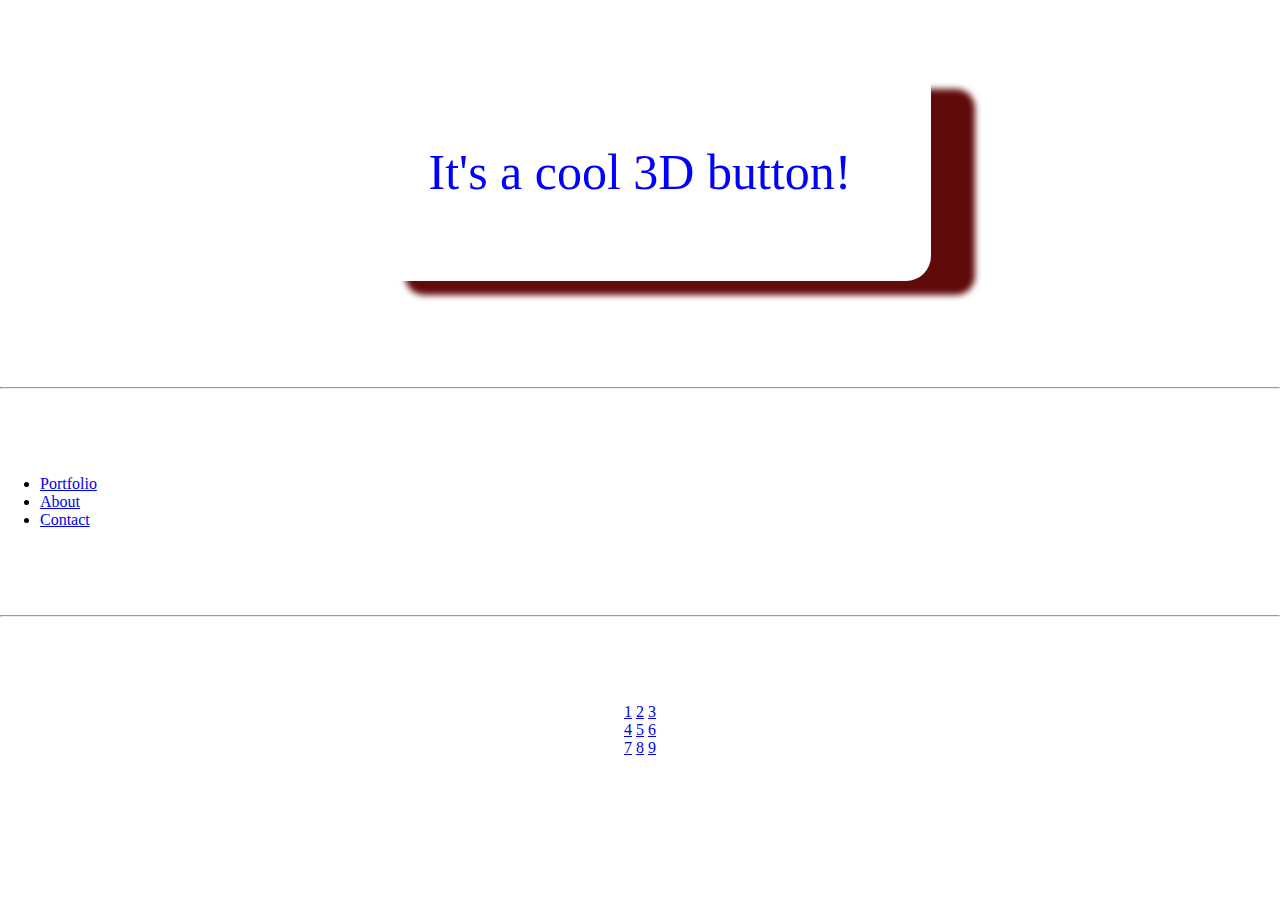
==== index.html @ 1e138062 "edited index" ====
<!DOCTYPE html>
<html lang="en">
  <head>
    <title>Copy Kitten</title>
    <meta charset="UTF-8">
    <meta name="viewport" content="width=device-width, initial-scale=1">
    <link href="./style.css" rel="stylesheet" type="text/css">
    <link href="./button.css" rel="stylesheet" type="text/css">
    <link href="./header.css" rel="stylesheet" type="text/css">
    <link href="./table.css" rel="stylesheet" type="text/css">
  </head>
  <body>
    <div class="container">
      <a href="#" id="button">It's a cool 3D button!</a>
    </div>

    <hr>

    <ul>
      <li><a href="index.html">Portfolio</a></li>
      <li><a href="about.html">About</a></li>
      <li><a href="contact.html">Contact</a></li>
    </ul>

    <hr>
    

    <div class="container" class="">
      <div>
        <a href="#">1</a>
        <a href="#">2</a>
        <a href="#">3</a>
      </div>
      <div>
          <a href="#">4</a>
          <a href="#">5</a>
          <a href="#">6</a>
      </div>
      <div>
          <a href="#">7</a>
          <a href="#">8</a>
          <a href="#">9</a>
      </div>
    </div>
  </body>
</html>
---- style.css ----
* {
  margin: 0;
  box-sizing: border-box;
}

body {
  display: flex;
  flex-direction: column;
  justify-content: space-around;
  min-height: 800px;
}
---- button.css ----
#button {
    color: blue;
    background-color: rgba (0,183,255,1);
    border: none;
    border-radius: 25px;
    padding: 80px;
    text-align: center;
    text-decoration: none;
    display: inline-block;
    font-size: 50px;
    margin: 20px 20px 20px;
    box-shadow: 50px 20px 6px -6px rgb(97,10,10)
}
#button: {
    background-color: blue
}
.container {
    text-align: center;
}
---- header.css ----
.header {
    padding: 60px;
    text-align: center;
    background: #1abc9c;
    color: white;
    font-size: 30px;
}
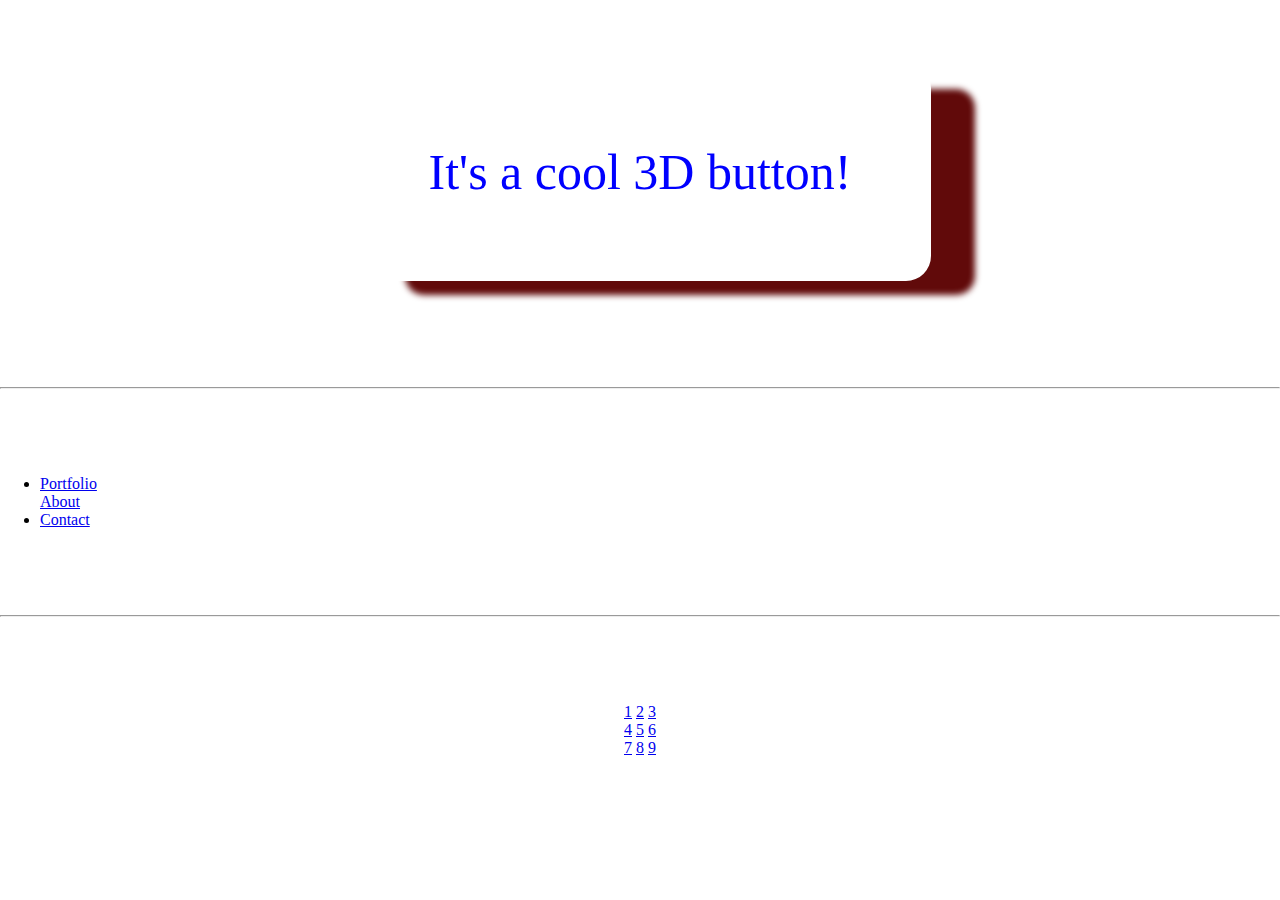
==== commit aa503bee: "added table in index" ====
--- a/index.html
+++ b/index.html
@@ -15,17 +15,17 @@
     </div>
 
     <hr>
-
+    <div>
     <ul>
-      <li><a href="index.html">Portfolio</a></li>
+      <li><a href="index.html">Portfolio</a></li
       <li><a href="about.html">About</a></li>
       <li><a href="contact.html">Contact</a></li>
     </ul>
-
+  </div>
     <hr>
     
 
-    <div class="container" class="">
+    <div class="container" class="rTableHead">
       <div>
         <a href="#">1</a>
         <a href="#">2</a>
--- a/table.css
+++ b/table.css
@@ -0,0 +1,7 @@
+#table {
+    border-collapse: collapse;
+}
+
+table, th, td {
+    border: 1px solid black;
+}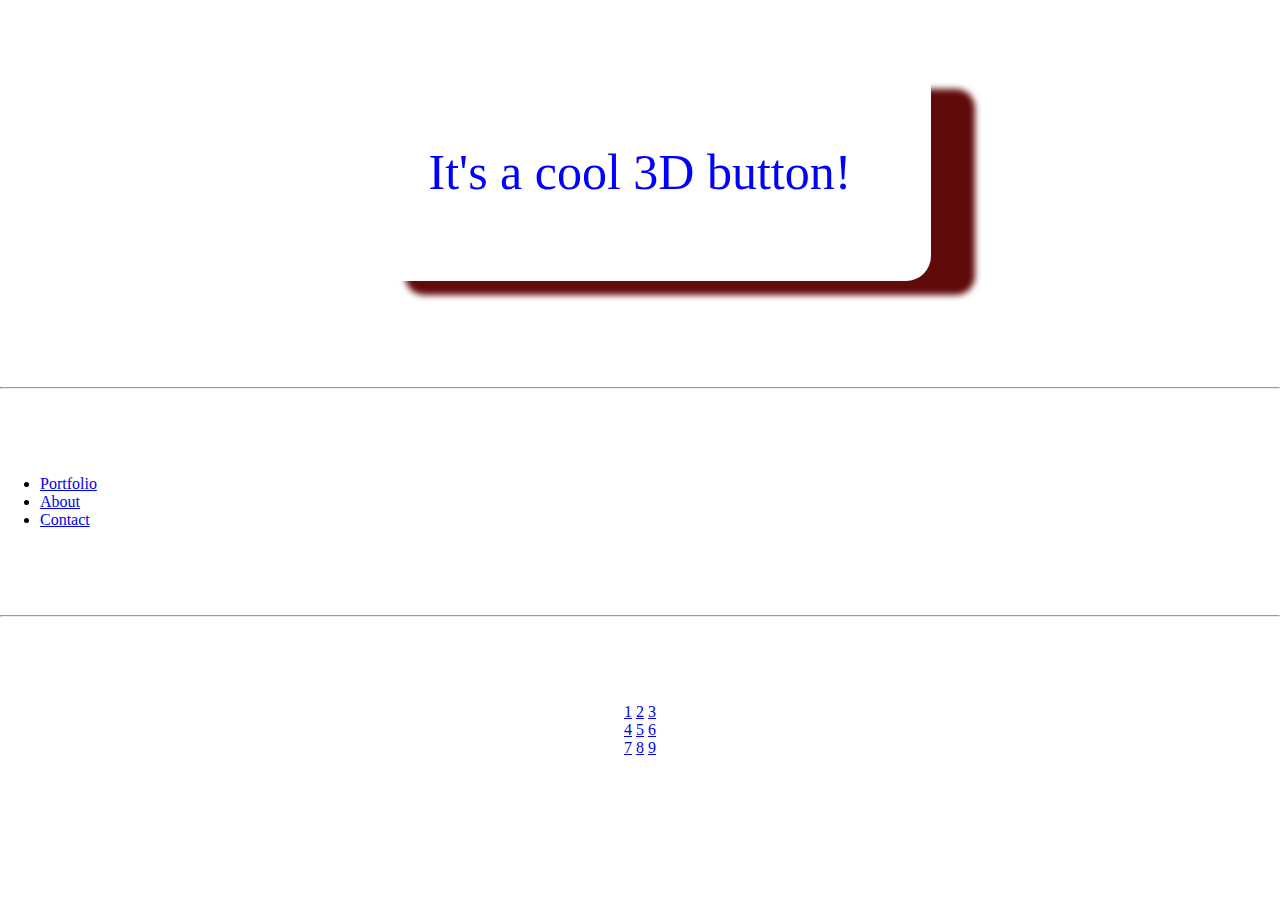
==== commit 1cc1f332: "adding header very confused about header" ====
--- a/index.html
+++ b/index.html
@@ -17,7 +17,7 @@
     <hr>
     <div>
     <ul>
-      <li><a href="index.html">Portfolio</a></li
+      <li><a href="index.html">Portfolio</a></li>
       <li><a href="about.html">About</a></li>
       <li><a href="contact.html">Contact</a></li>
     </ul>
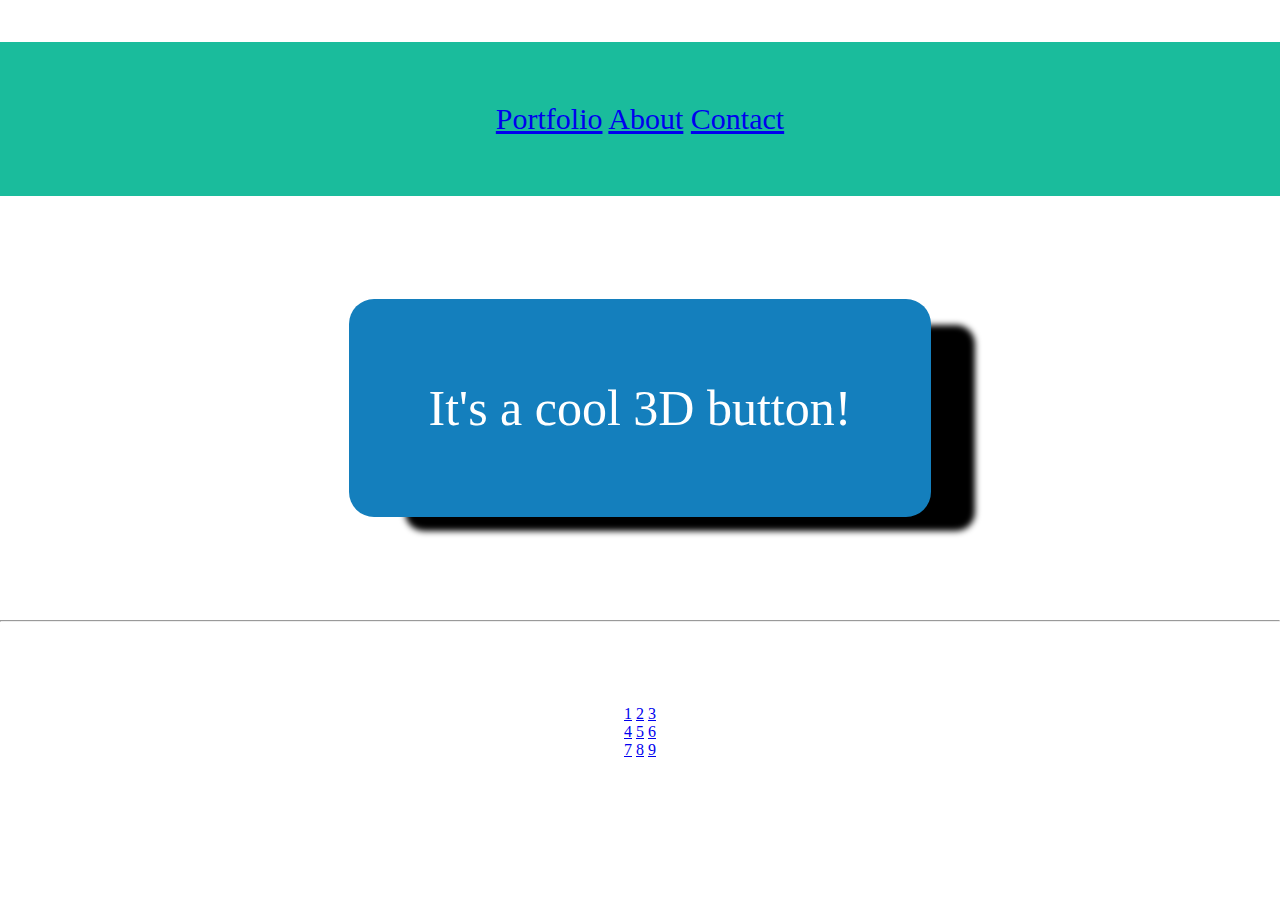
==== commit f3f10c6e: "fixed table and changed header location" ====
--- a/index.html
+++ b/index.html
@@ -10,18 +10,14 @@
     <link href="./table.css" rel="stylesheet" type="text/css">
   </head>
   <body>
+      <div id="nav" class="bar">
+          <a href="index.html">Portfolio</a>
+          <a href="about.html">About</a>
+          <a href="contact.html">Contact</a>
+      </div>
     <div class="container">
       <a href="#" id="button">It's a cool 3D button!</a>
     </div>
-
-    <hr>
-    <div>
-    <ul>
-      <li><a href="index.html">Portfolio</a></li>
-      <li><a href="about.html">About</a></li>
-      <li><a href="contact.html">Contact</a></li>
-    </ul>
-  </div>
     <hr>
     
 
--- a/button.css
+++ b/button.css
@@ -1,5 +1,5 @@
 #button {
-    color: blue;
+    color: rgb(255, 255, 255);
     background-color: rgba (0,183,255,1);
     border: none;
     border-radius: 25px;
@@ -9,10 +9,14 @@
     display: inline-block;
     font-size: 50px;
     margin: 20px 20px 20px;
-    box-shadow: 50px 20px 6px -6px rgb(97,10,10)
+    box-shadow: 50px 20px 6px -6px rgb(0, 0, 0)
 }
-#button: {
-    background-color: blue
+#button {
+    background-color: rgb(20, 127, 189)
+}
+
+#button:hover {
+    background-color: rgb(12, 24, 201)
 }
 .container {
     text-align: center;
--- a/header.css
+++ b/header.css
@@ -1,7 +1,7 @@
-.header {
+#nav {
     padding: 60px;
     text-align: center;
     background: #1abc9c;
-    color: white;
+    color:red;
     font-size: 30px;
 }
--- a/table.css
+++ b/table.css
@@ -4,4 +4,4 @@
 
 table, th, td {
     border: 1px solid black;
-}+}
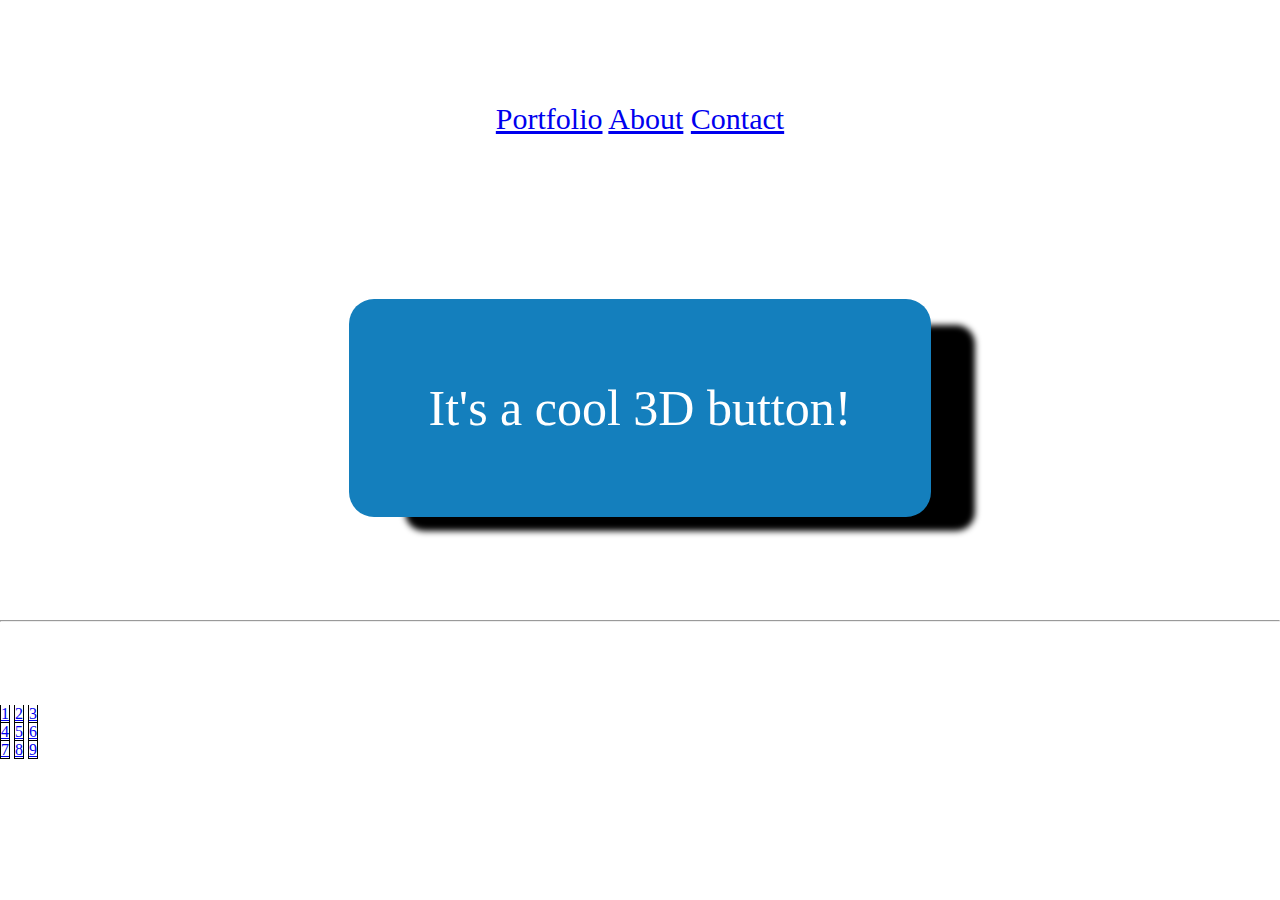
==== commit b3feefe1: "updating live in class" ====
--- a/index.html
+++ b/index.html
@@ -19,20 +19,18 @@
       <a href="#" id="button">It's a cool 3D button!</a>
     </div>
     <hr>
-    
-
-    <div class="container" class="rTableHead">
-      <div>
+    <div id="table">
+      <div class ="row" id="row-1">
         <a href="#">1</a>
         <a href="#">2</a>
         <a href="#">3</a>
       </div>
-      <div>
+      <div class="row" id="row-2">
           <a href="#">4</a>
           <a href="#">5</a>
           <a href="#">6</a>
       </div>
-      <div>
+      <div class="row"id="row-3">
           <a href="#">7</a>
           <a href="#">8</a>
           <a href="#">9</a>
--- a/header.css
+++ b/header.css
@@ -1,7 +1,7 @@
 #nav {
     padding: 60px;
     text-align: center;
-    background: #1abc9c;
-    color:red;
+    background: #ffffff;
+    color:rgb(202, 7, 7);
     font-size: 30px;
 }
--- a/table.css
+++ b/table.css
@@ -1,7 +1,12 @@
-#table {
+#table a {
     border-collapse: collapse;
 }
 
-table, th, td {
+#table a {
     border: 1px solid black;
 }
+
+#row-1 a {
+    border-top: 0;
+}
+
